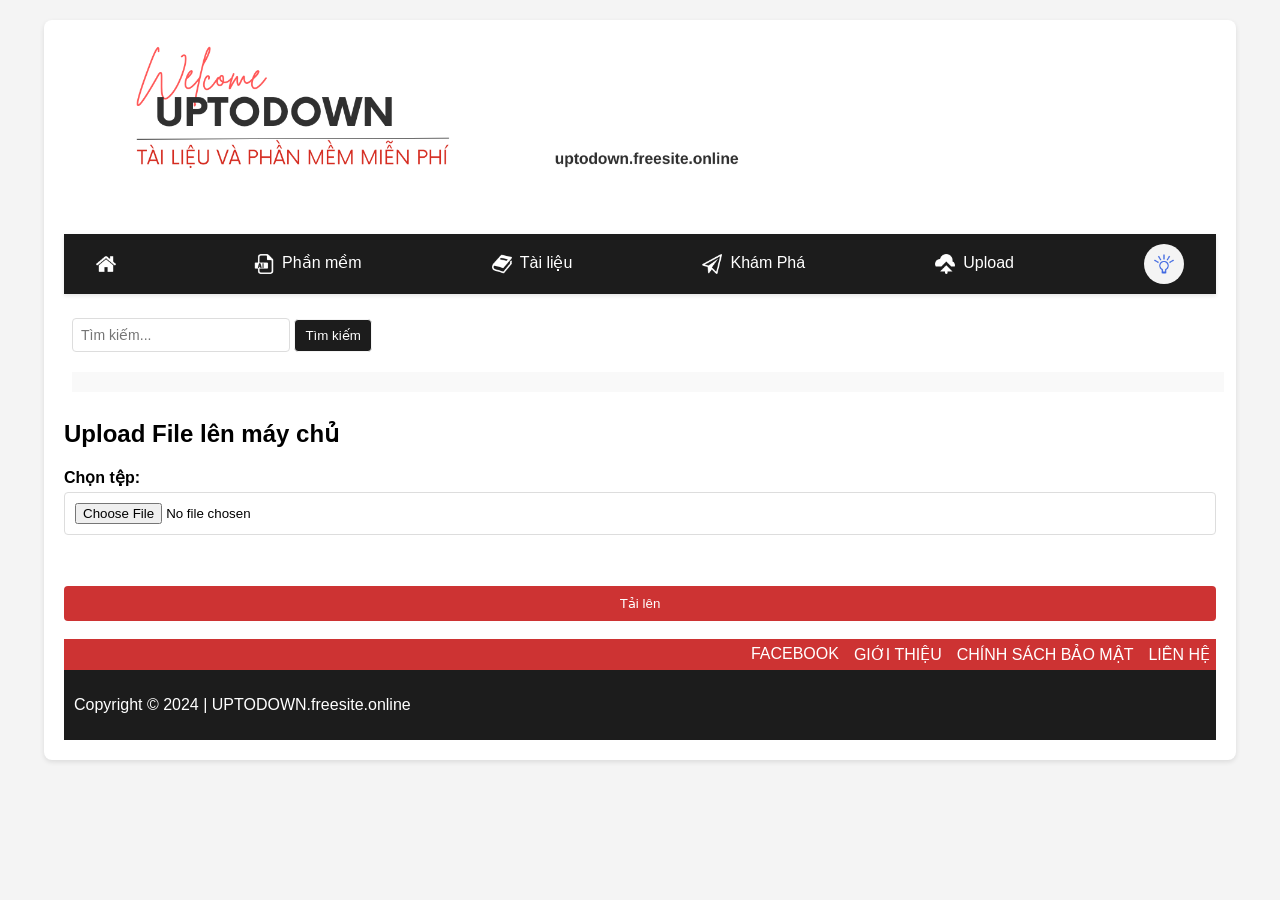
==== upload.html @ e4639ce4 "first commit" ====
<!DOCTYPE html>
<html lang="vi">
<head>
    <meta charset="UTF-8">
    <meta name="viewport" content="width=device-width, initial-scale=1.0">
    <title>Up file</title>
    <link rel="icon" href="img/title-icon.png" type="image/x-icon">
    <link rel="stylesheet" href="css/style.css">
</head>

<body>

    <div class="container">
        <header>
            <a href="index.html"><img src="img/banner-icon.png" alt="Banner Image"></a>  
        </header>

        <nav>
            <ul>
                <li><a href="index.html"><img src="img/home-icon.png" class="nav-icon"></a></li>
                 <li class="dropdown">
                    <a href="javascript:void(0)" class="dropdown-btn"><img src="img/software-icon.png" class="nav-icon">Phần mềm</a>
                    <div class="dropdown-content">
                        <a href="sublimetext.html">Sublime Text</a>
                        <a href="codeblock.html">Code Block</a>
                    </div>
                </li>
                  <li class="dropdown">
                    <a href="javascript:void(0)" class="dropdown-btn"><img src="img/document-icon.png" class="nav-icon">Tài liệu</a>
                    <div class="dropdown-content">
                        <a href="tailieuhtmlcoban.html">Tài liệu HTML cơ bản</a>
                        <a href="tailieuc++coban.html">Tài liệu C++ cơ bản</a>
                        <a href="tl_jv.html">Tài liệu Java Script</a>
                        <a href="tl_toan_cntt.html">Tài liệu Toán CNTT</a>
                        <a href="tl_chuyen_nganh_cntt.html">Tài liệu Tiếng Anh chuyên ngành CNTT</a>
                        <a href="khác.html">Tài liệu một số môn khác</a>
                    </div>
                </li>  
                <!-- <li><a href="tricks.html"><img src="img/tricks-icon.png" class="nav-icon">Thủ Thuật </a></li> -->
                <li><a href="khampha.html"><img src="img/explore-icon.png" class="nav-icon">Khám Phá</a></li>
                <!-- <li><a href="favorite.html"><img src="img/favorite-icon.png" class="nav-icon">Favorite</a></li> -->
                <li><a href="upload.html"><img src="img/upload-icon.png" class="nav-icon">Upload</a></li>
                <li>
                    <button id="theme-toggle" class="theme-toggle-button" >
                        <img src="img/sun-icon.png" id="theme-icon" alt="Chế độ tối/sáng" width="20px">
                    </button>
                </li>
                </ul>
                </nav>
                <div class="search-container">
                    <input type="text" id="search-input" placeholder="Tìm kiếm...">
                    <button id="search-button">Tìm kiếm</button>
                    <div id="search-results"></div>
                </div>
                
        <main>
            <div class="content-section">
                <h2>Upload File lên máy chủ</h2>
                    <form action="save_file.php" method="post" enctype="multipart/form-data">
                        <label for="fileUpload">Chọn tệp:</label>
                        <input type="file" name="fileUpload" id="fileUpload" required>
                        <br><br>
                        <button type="submit" name="submit">Tải lên</button>
                    </form>
                    <br>
            </div>
        </main>
        
        <footer>
            <div class="footer-top">
                <a href="https://www.facebook.com/IT2225">FACEBOOK</a>
                <a href="index.html">GIỚI THIỆU</a>
                <a href="chinhsachbaomat.html">CHÍNH SÁCH BẢO MẬT</a>
                <a href="lienhe.html">LIÊN HỆ</a>
            </div>
            <div class="footer-bottom">
<p> Copyright &copy; 2024 |<a href="index.html" class="footer-link">         UPTODOWN.freesite.online</a> </p>
</div>
</footer>
       <script src="js/script.js"></script>
</body>
</html>
---- css/style.css ----
.description {
        font-size: 1.2em;
        color: auto, rgba(0, 0, 0, 0.6);
        line-height: 1.6;
            }
            body {
                font-family: Arial, sans-serif;
                margin: 0;
                padding: 0;
                background-color: #f4f4f4;
                display: flex;
                justify-content: center;
                transition: background-color 0.3s, color 0.3s;
            }
            body.dark-mode {
                background-color: #121212;
                color: #e0e0e0;
            }

            body.dark-mode .container {
                background-color: #1E1E1E;
            }

            body.dark-mode header img {
                filter: brightness(0.7);
            }
            body.dark-mode .content-section {
                background-color: #2C2C2C;
            }
            body.dark-mode nav ul {
                background-color: #333;
            }

            body.dark-mode nav ul li a, 
            body.dark-mode nav ul li .dropdown-btn {
                color: auto;
            }

            body.dark-mode .footer-top {
                background-color: #A33333;
            }

            body.dark-mode .footer-bottom {
                background-color: #333333;
            }
            .theme-toggle-button:hover {
                background-color: #ddd;
            }

            .theme-toggle-button img {
                width: 20px;
                height: 20px;
            }
            .container {
                width: 90%;
                max-width: 1200px;
                background-color: #ffffff;
                box-shadow: 0 2px 5px rgba(0,0,0,0.1);
                padding: 20px;
                margin-top: 20px;
                border-radius: 8px;
                transition: background-color 0.3s, box-shadow 0.3s;
            }

            header {
                text-align: center;
                margin-bottom: 20px;
            }

            header img {
                width: 100%;
                height: auto;
                border-radius: 8px;
            }

            nav ul {
                list-style-type: none;
                padding: 0;
                overflow: hidden;
                background-color: #1C1C1C;
                box-shadow: 0 2px 4px rgba(0,0,0,0.1);
                border-radius: 0; /* Không còn viền bo tròn */
                display: flex;
                align-items: center;
                justify-content: space-between; /* Tạo khoảng cách giữa các mục */
                padding-left: 16px; /* Thêm khoảng cách chung bên trái */
                padding-right: 16px; /* Thêm khoảng cách chung bên phải */
            }

      
            nav ul li:first-child {
                margin-left: 16px; /* Khoảng cách ngoài cùng bên trái */
            }

            nav ul li:last-child {
                margin-right: 16px; /* Khoảng cách ngoài cùng bên phải */
            }

            nav ul li a, nav ul li .dropdown-btn {
                display: block;
                color: white;
                text-align: center;
                text-decoration: none;
            }

            nav ul li a:hover, nav ul li .dropdown-btn:hover {
    background-color: #111;
    color: #CD3333; /* This will change the text color to red */
}

            nav ul li .dropdown {
                position: relative;
            }

            nav ul li .dropdown-content {
                display: none;
                position: absolute;
                background-color: #1C1C1C;
                min-width: 160px;
                box-shadow: 0px 8px 16px 0px rgba(0,0,0,0.2);
                z-index: 1;
            }

            nav ul li .dropdown-content a {
    color: white; /* Chữ màu xanh */
    padding: 12px 16px;
    text-decoration: none;
    display: block;
    text-align: left;
    border: 1px solid transparent;
}

nav ul li .dropdown-content a:hover {
    background-color: #CD3333; /* Nền màu trắng khi hover */
    color: white; /* Chữ vẫn màu xanh khi hover */
}
            nav ul li:hover .dropdown-content {
                display: block;
            }

            .nav-icon {
                margin-right: 8px;
                width: 20px;
                height: auto;
                display: inline-block;
                vertical-align: middle;
            }

           .search-container {
    position: relative;  /* Đảm bảo không bị lỗi bố cục */
    padding: 8px;
    margin-bottom: 20px;  /* Khoảng cách giữa thanh tìm kiếm và kết quả */
    width: 100%;  /* Đảm bảo thanh tìm kiếm không bị lệch */
}


            .search-container input[type="text"] {
                padding: 8px;
                width: 200px;
                border: 1px solid #ddd;
                border-radius: 4px;
                font-size: 14px;
            }

            .search-container button {
                padding: 8px 10px;
                background-color: #1C1C1C;
                color: white;
                border: 1px solid #f4f4f4;
                border-radius: 4px;
                cursor: pointer;
            }

            .search-container button:hover {
                background-color: #111;
            }
                       /* Cập nhật kiểu dáng cho .search-container để giữ vị trí tìm kiếm hợp lý */
.search-container {
    position: relative;
    padding: 8px;
    margin-bottom: 20px; /* Thêm khoảng cách dưới thanh tìm kiếm */
}

#search-results {
    margin-top: 20px; /* Thêm khoảng cách giữa tiêu đề và kết quả tìm kiếm */
    padding: 10px;
    background-color: #f9f9f9; /* Màu nền cho kết quả tìm kiếm */
    width: 100%; /* Đảm bảo kết quả tìm kiếm có chiều rộng bằng 100% */
    box-sizing: border-box; /* Đảm bảo padding không làm rộng quá */
}

#search-results div {
    padding: 5px 0;
}

#search-results a {
    color: #CD3333;
    text-decoration: none;
    font-weight: bold;
}

#search-results a:hover {
    text-decoration: underline;
}



            h2 {
                color: auto;
            }

            ul {
                list-style-type: none;
                padding: 0;
            }

            ul li {
                margin: 10px 0;
            }

            a.download-button {
                display: inline-block;
                padding: 10px 15px;
                background-color: #1C1C1C;
                color: white;
                text-decoration: none;
                border-radius: 5px;
                margin-right: 5px;
            }

            a.download-button:hover {
                background-color:#000;
            }

            .footer-top {
                display: flex;
                justify-content: flex-end;
                align-items: center;
                background-color: #CD3333;
                color: white;
                padding: 6px;
                margin: 0 auto; 
            }

            .footer-top a {
                color: white;
                text-decoration: none;
                margin-left: 15px;
            }

            .footer-bottom {
                background-color: #1C1C1C;
                color: white;
                text-align: left;
                padding: 10px;
                margin: 0 auto; 
            }
            .footer-link {
    color: white;
    text-decoration: none; /* Nếu muốn bỏ gạch chân */
}

.footer-link:hover {
    color: lightgray; /* Thêm hiệu ứng khi hover nếu cần */
}


            .theme-toggle-button {
                display: inline-flex;
                align-items: center;
                justify-content: center;
                width: 40px;
                height: 40px;
                border-radius: 50%;
                background-color: #f4f4f4;
                border: none;
                cursor: pointer;
                transition: background-color 0.3s;
                box-shadow: none;
            }

            .theme-toggle-button:hover {
                background-color: #ddd;
            }

            .theme-toggle-button img {
                width: 20px;
                height: 20px;
            }

            .document-sections {
        display: flex;
        justify-content: space-between;
        margin: 20px 0;
    }

    .document-category {
        width: 30%;
        background-color: #f9f9f9;
        padding: 10px;
        border-radius: 5px;
    }

    .document-category h3 {
        color: #CD3333;
        border-bottom: 2px solid #CD3333;
        padding-bottom: 5px;
    }

    .document-category ul {
        list-style: none;
        padding: 0;
    }

    .document-category ul li {
        margin: 10px 0;
    }

    .document-category ul li a {
        text-decoration: none;
        color: #333;
        font-weight: bold;
    }

    .document-category ul li p {
        font-size: 12px;
        color: #666;
    }

    .document-preview {
        margin-top: 20px;
        text-align: center;
    }

    .download-link {
        display: block;
        color: #CD3333;
        margin-bottom: 10px;
        text-decoration: underline;
    }

    .download-button {
        padding: 10px 20px;
        background-color: #CD3333;
        color: white;
        border: none;
        border-radius: 5px;
        cursor: pointer;
        font-weight: bold;
    }
    .download-button:hover {
        background-color: #b22222;
    }      
    .auth-container {
    display: flex;
    justify-content: center;
    align-items: center;
    height: 100vh;
    background-color: #f4f4f4;
}

.form-container {
    background-color: white;
    padding: 20px;
    border-radius: 8px;
    box-shadow: 0 2px 5px rgba(0, 0, 0, 0.1);
    width: 300px;
}

form {
    display: flex;
    flex-direction: column;
}

form h2 {
    margin-bottom: 20px;
    text-align: center;
}

form label {
    margin-bottom: 5px;
    font-weight: bold;
}

form input {
    margin-bottom: 15px;
    padding: 10px;
    border: 1px solid #ddd;
    border-radius: 4px;
}

form button {
    padding: 10px;
    background-color: #CD3333;
    color: white;
    border: none;
    border-radius: 4px;
    cursor: pointer;
}

form button:hover {
    background-color: #b22222;
}

form p {
    text-align: center;
    margin-top: 10px;
}

form a {
    color: #CD3333;
    text-decoration: none;
}

form a:hover {
    text-decoration: underline;
}
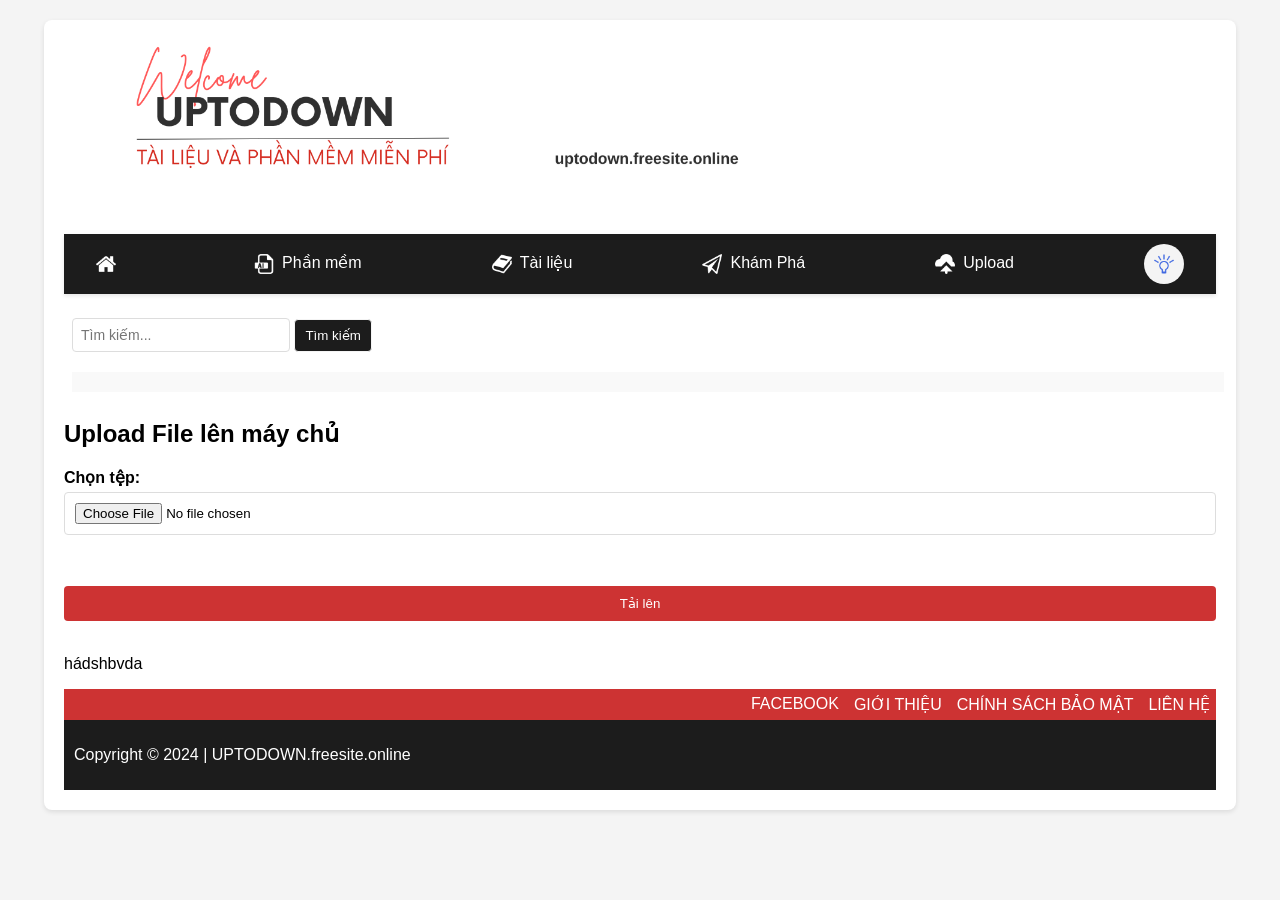
==== commit d72d1335: "Update upload.html" ====
--- a/upload.html
+++ b/upload.html
@@ -63,6 +63,7 @@
                         <button type="submit" name="submit">Tải lên</button>
                     </form>
                     <br>
+                <p>hádshbvda</p>
             </div>
         </main>
         
@@ -79,4 +80,4 @@
 </footer>
        <script src="js/script.js"></script>
 </body>
-</html>+</html>
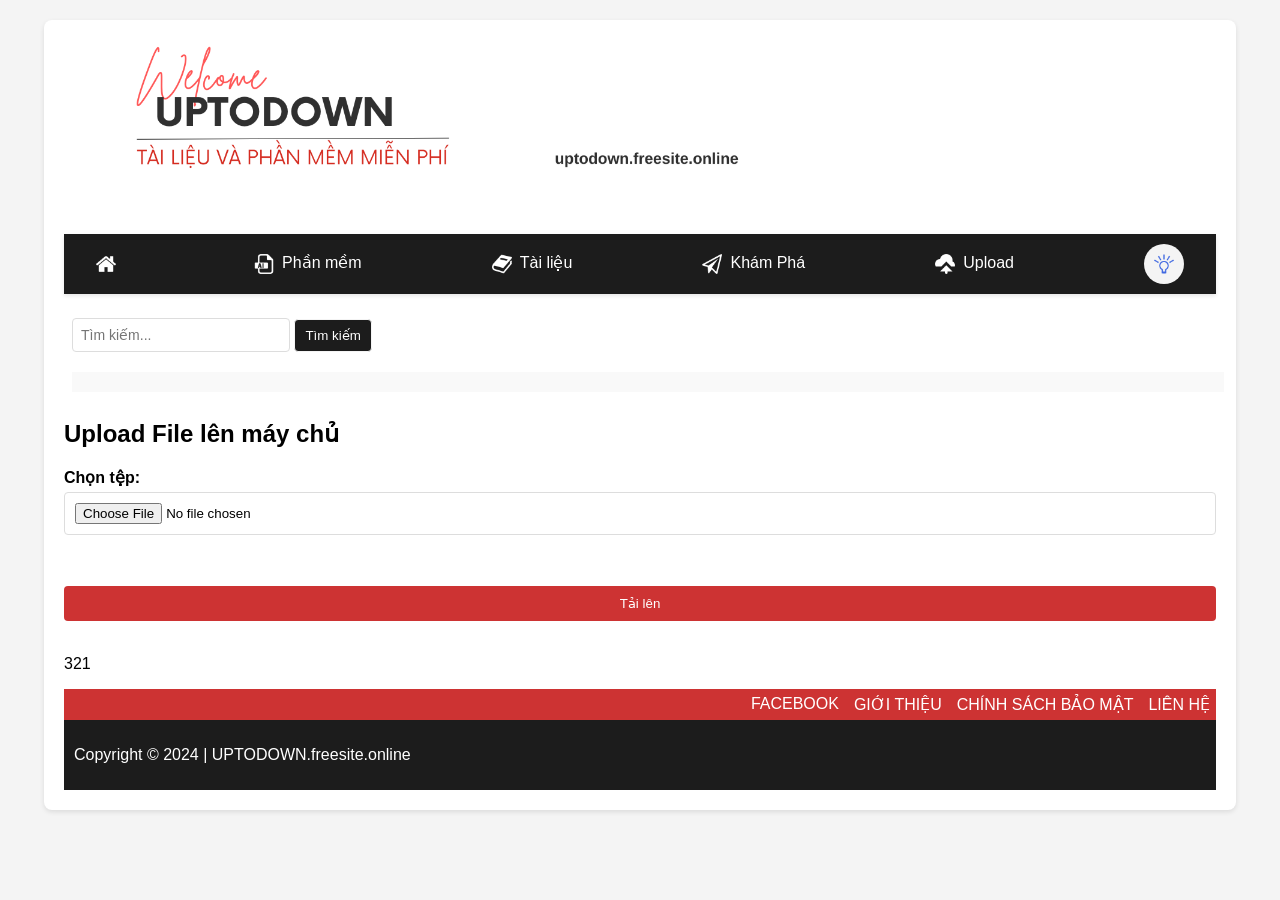
==== commit f471fde7: "Update upload.html" ====
--- a/upload.html
+++ b/upload.html
@@ -56,14 +56,14 @@
         <main>
             <div class="content-section">
                 <h2>Upload File lên máy chủ</h2>
-                    <form action="save_file.php" method="post" enctype="multipart/form-data">
+                    <form action="save_file.js" method="post" enctype="multipart/form-data">
                         <label for="fileUpload">Chọn tệp:</label>
                         <input type="file" name="fileUpload" id="fileUpload" required>
                         <br><br>
                         <button type="submit" name="submit">Tải lên</button>
                     </form>
                     <br>
-                <p>hádshbvda</p>
+                <p>321</p>
             </div>
         </main>
         
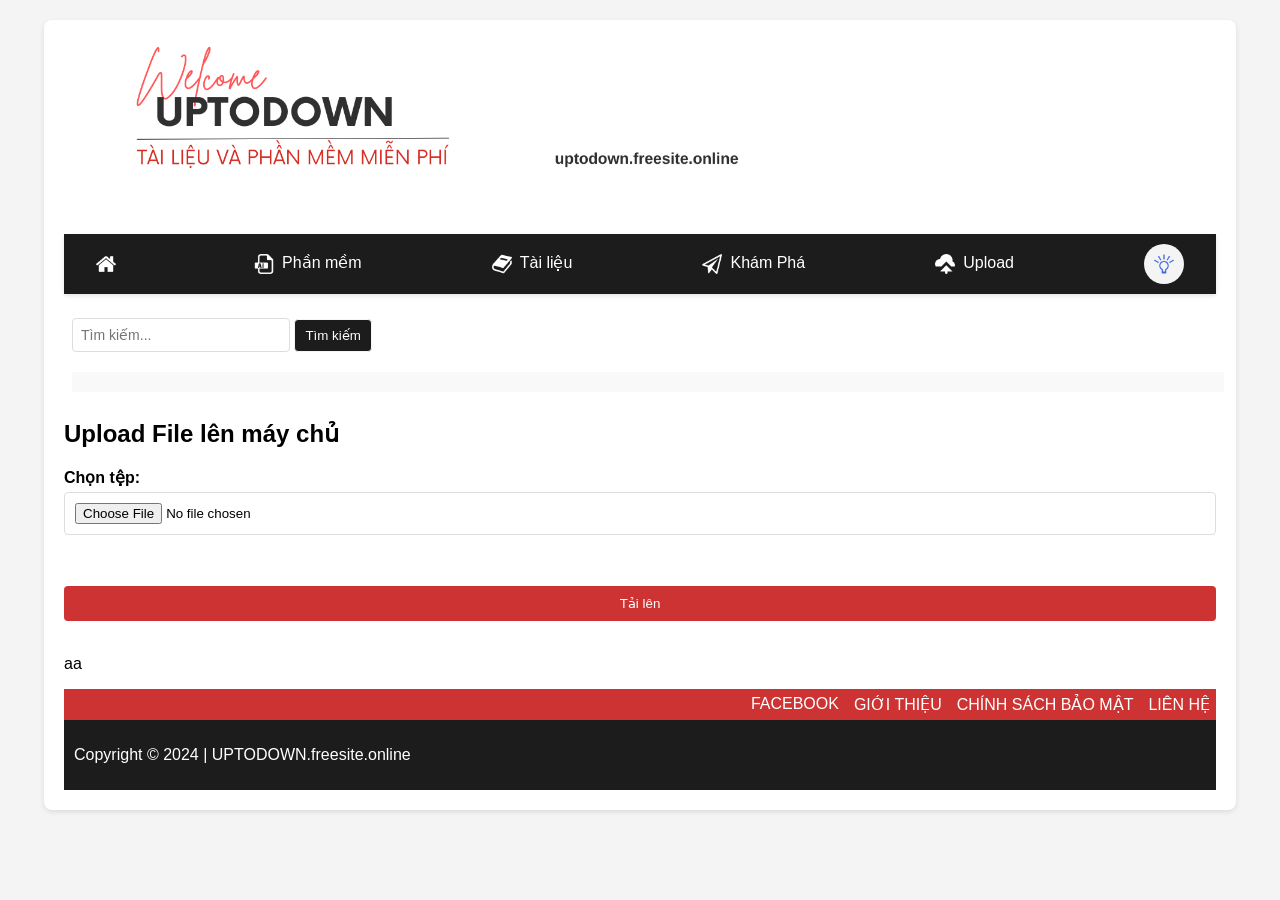
==== commit 6f277bab: "Update upload.html" ====
--- a/upload.html
+++ b/upload.html
@@ -63,7 +63,7 @@
                         <button type="submit" name="submit">Tải lên</button>
                     </form>
                     <br>
-                <p>321</p>
+                <p>aa</p>
             </div>
         </main>
         
